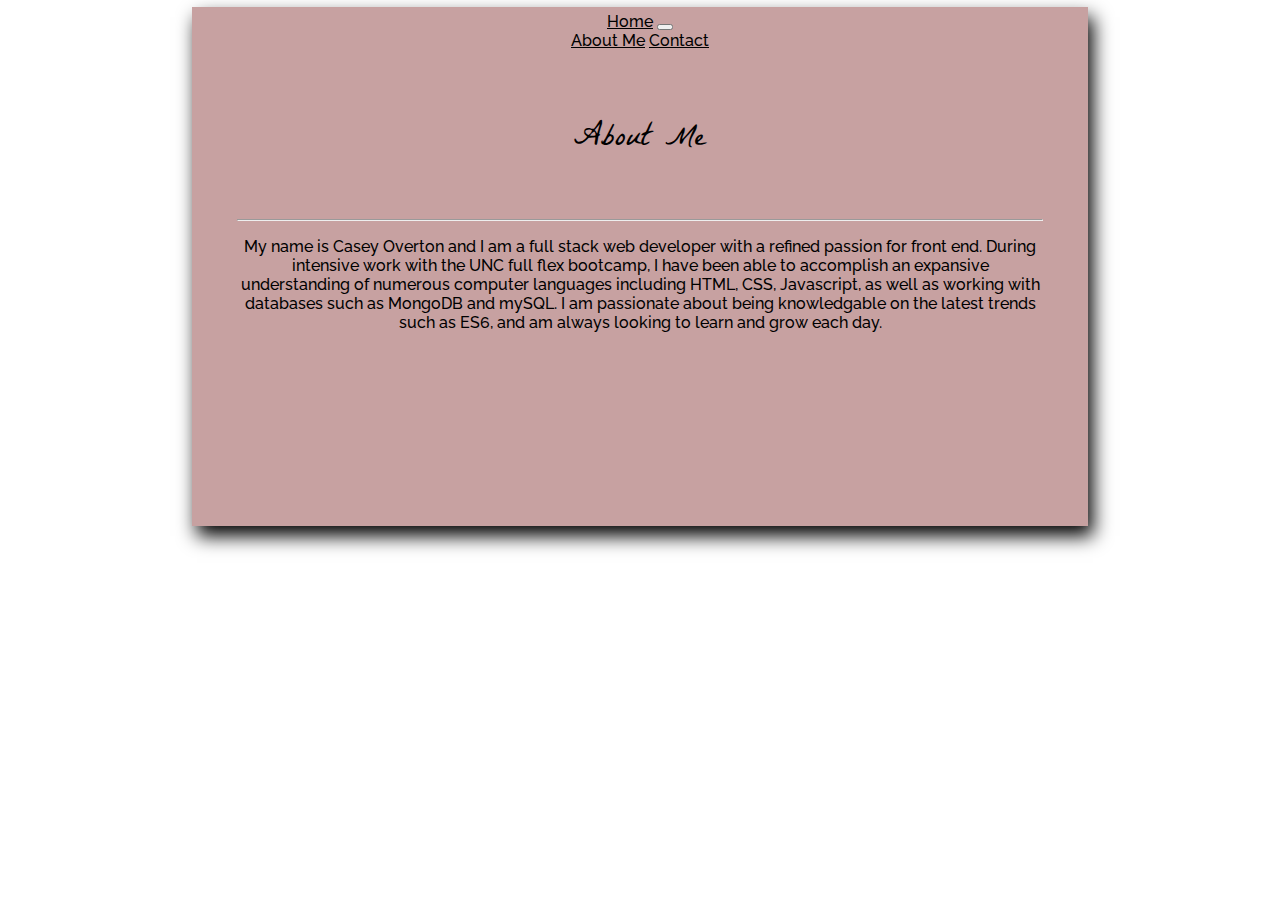
==== aboutMe.html @ f76bdbdd "added contact me and about me page, updated nav bar" ====
<!doctype html>
<html lang="en">
  <head>
    <!-- Required meta tags -->
    <meta charset="utf-8">
    <meta name="viewport" content="width=device-width, initial-scale=1">

    <!-- Bootstrap CSS -->
    <link href="https://cdn.jsdelivr.net/npm/bootstrap@5.0.0-beta1/dist/css/bootstrap.min.css" rel="stylesheet" integrity="sha384-giJF6kkoqNQ00vy+HMDP7azOuL0xtbfIcaT9wjKHr8RbDVddVHyTfAAsrekwKmP1" crossorigin="anonymous">
    <link rel="stylesheet" href="stylesheets/style.css">
    <link rel="preconnect" href="https://fonts.gstatic.com">
<link href="https://fonts.googleapis.com/css2?family=La+Belle+Aurore&display=swap" rel="stylesheet">
<link rel="preconnect" href="https://fonts.gstatic.com">
<link href="https://fonts.googleapis.com/css2?family=Raleway:wght@300&display=swap" rel="stylesheet">

    <title>About Casey Overton</title>
  </head>
  <body>
    <nav class="navbar navbar-expand-lg navbar-default bg-dark">
        <div class="container-fluid">
          <a class="navbar-brand" href="index.html">Home</a>
          <button class="navbar-toggler" type="button" data-bs-toggle="collapse" data-bs-target="#navbarNavAltMarkup" aria-controls="navbarNavAltMarkup" aria-expanded="false" aria-label="Toggle navigation">
            <span class="navbar-toggler-icon"></span>
          </button>
          <div class="collapse navbar-collapse" id="navbarNavAltMarkup">
            <div class="navbar-nav">
              <a class="nav-link active" aria-current="page" href="aboutMe.html">About Me</a>
              <a class="nav-link" href="contact.html">Contact</a>
            </div>
          </div>
        </div>
      </nav>
    <div class='parent'>
     
      <div class='div1'>
         <h1 id='header'>About Me</h1><br><hr>
            <p id="intro"> My name is Casey Overton and I am a full stack web developer with a refined passion for front end. During intensive work with the UNC full flex bootcamp, I have been able to accomplish an expansive understanding of numerous computer languages including HTML, CSS, Javascript, as well as working with databases such as MongoDB and mySQL. I am passionate about being knowledgable on the latest trends such as ES6, and am always looking to learn and grow each day.</p>
      </div>

      <div class='div2'> <br><br>     

<div id="div3">
</div><br><br><br>

<div id="div4"><br><br>
   
</div>    
</div>
    <!-- Option 1: Bootstrap Bundle with Popper -->
    <script src="https://cdn.jsdelivr.net/npm/bootstrap@5.0.0-beta1/dist/js/bootstrap.bundle.min.js" integrity="sha384-ygbV9kiqUc6oa4msXn9868pTtWMgiQaeYH7/t7LECLbyPA2x65Kgf80OJFdroafW" crossorigin="anonymous"></script>
    <script>


 $(window).scroll(function(){
 $('nav').toggleClass('scrolled', $(this).scrollTop() > 1080);
 });

 $("#slideshow > div:gt(0)").hide();

setInterval(function() { 
  $('#slideshow > div:first')
    .fadeOut(1000)
    .next()
    .fadeIn(1000)
    .end()
    .appendTo('#slideshow');
},  3000);
document.write(document.lastModified);
    
    </script>
  </body>
</html>
---- stylesheets/style.css ----
html { 
    background: url(../public/assets/design1.jpg) no-repeat center center fixed;
    -webkit-background-size: cover;
    -moz-background-size: cover;
    -o-background-size: cover;
    background-size: cover;
    background-repeat: no-repeat;
    min-height: 400px;
  }

* {
    text-align: center;
    font-weight: 500;
    font-family: 'Raleway', sans-serif;
    box-sizing:border-box
}
a {
    color: black;
}
a:hover {
    color: whitesmoke;
}
h2 {
    font-weight: bolder;
}
body {
    background-color: rgba(188, 143, 143, 0.842);
    box-shadow: 5px 10px 18px black;
  
    padding: 5px;
    margin-top: 7px;
  margin-left: 15%;
  margin-right: 15%;
  margin-bottom: 5px;
  min-height: 300px;
    
}
#header {
    font-family: 'La Belle Aurore', cursive;

}
.parent {
    margin: 10px;
    padding: 30px;
    display: flex;
    flex-flow: row wrap; /*flex direction and flex wrap */
}
.div1 {
  
}
.div2 {
    width: 400px;
    margin-left: 20%
  
}
.div3 {
   
}
#div4 {
text-align: center;
/* margin-left: 30%; */
margin: auto;
}
.div5 {
    
}
.div6 {
}
ul {
    text-align: center;
}
iframe {
    box-shadow: 5px 10px 18px black;

}

.bg-dark {
    background:transparent !important;
    transition:0.75s ease;
}
.bg-dark.scrolled {
    background:#000 !important;
}
#img1 { 
    height: 30%;
    width: 30%;

}
#img2 {
    height: 30%;
    width: 30%;
}
#img3 {
    height: 30%;
    width: 30%;
}
#slideshow { 
    margin: 50px auto; 
    position: relative; 
    width: 240px; 
    height: 240px; 
    padding: 10px; 
    box-shadow: 0 0 20px rgba(0,0,0,0.4); 
}

#slideshow > div { 
    position: absolute; 
    top: 10px; 
    left: 10px; 
    right: 10px; 
    bottom: 10px; 
}
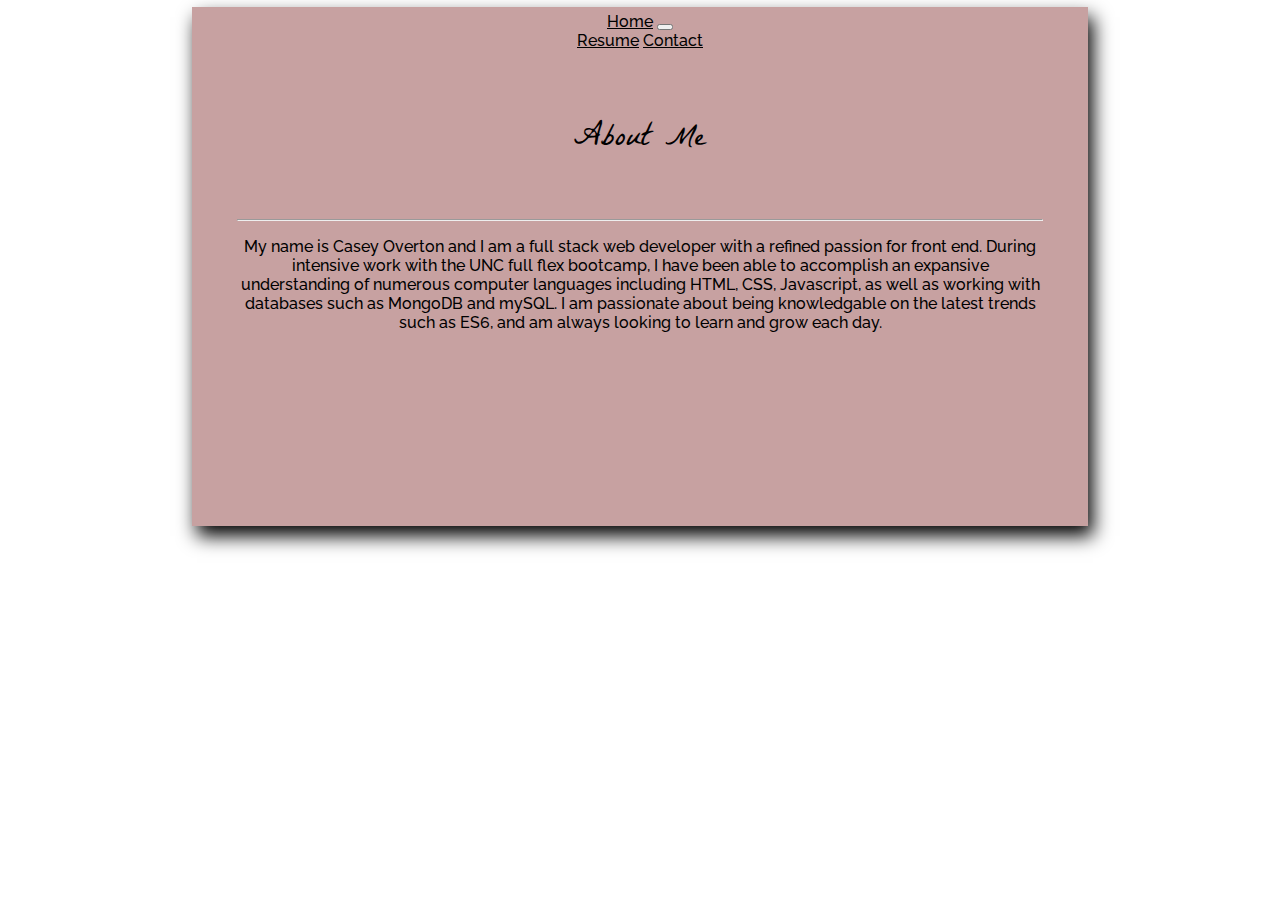
==== commit 1b958946: "added resume, disgarded about me.html" ====
--- a/aboutMe.html
+++ b/aboutMe.html
@@ -17,19 +17,19 @@
   </head>
   <body>
     <nav class="navbar navbar-expand-lg navbar-default bg-dark">
-        <div class="container-fluid">
-          <a class="navbar-brand" href="index.html">Home</a>
-          <button class="navbar-toggler" type="button" data-bs-toggle="collapse" data-bs-target="#navbarNavAltMarkup" aria-controls="navbarNavAltMarkup" aria-expanded="false" aria-label="Toggle navigation">
-            <span class="navbar-toggler-icon"></span>
-          </button>
-          <div class="collapse navbar-collapse" id="navbarNavAltMarkup">
-            <div class="navbar-nav">
-              <a class="nav-link active" aria-current="page" href="aboutMe.html">About Me</a>
-              <a class="nav-link" href="contact.html">Contact</a>
-            </div>
+      <div class="container-fluid">
+        <a class="navbar-brand" href="index.html">Home</a>
+        <button class="navbar-toggler" type="button" data-bs-toggle="collapse" data-bs-target="#navbarNavAltMarkup" aria-controls="navbarNavAltMarkup" aria-expanded="false" aria-label="Toggle navigation">
+          <span class="navbar-toggler-icon"></span>
+        </button>
+        <div class="collapse navbar-collapse" id="navbarNavAltMarkup">
+          <div class="navbar-nav">
+            <a class="nav-link" href="resume.html">Resume</a>
+            <a class="nav-link" href="contact.html">Contact</a>
           </div>
         </div>
-      </nav>
+      </div>
+    </nav>
     <div class='parent'>
      
       <div class='div1'>
--- a/stylesheets/style.css
+++ b/stylesheets/style.css
@@ -46,6 +46,11 @@
     display: flex;
     flex-flow: row wrap; /*flex direction and flex wrap */
 }
+img {
+    width: 300px;
+    height: 200px;
+    box-shadow: 5px 10px 18px black;
+}
 .div1 {
   
 }
@@ -55,11 +60,11 @@
   
 }
 .div3 {
-   
+    margin-left: 20%
 }
 #div4 {
 text-align: center;
-/* margin-left: 30%; */
+margin-left: 20%;
 margin: auto;
 }
 .div5 {
@@ -110,4 +115,11 @@
     left: 10px; 
     right: 10px; 
     bottom: 10px; 
+}
+#resumeImg {
+    width: 800px;
+    height: 1000px;
+}
+#cursive {
+    font-family: 'La Belle Aurore', cursive;
 }